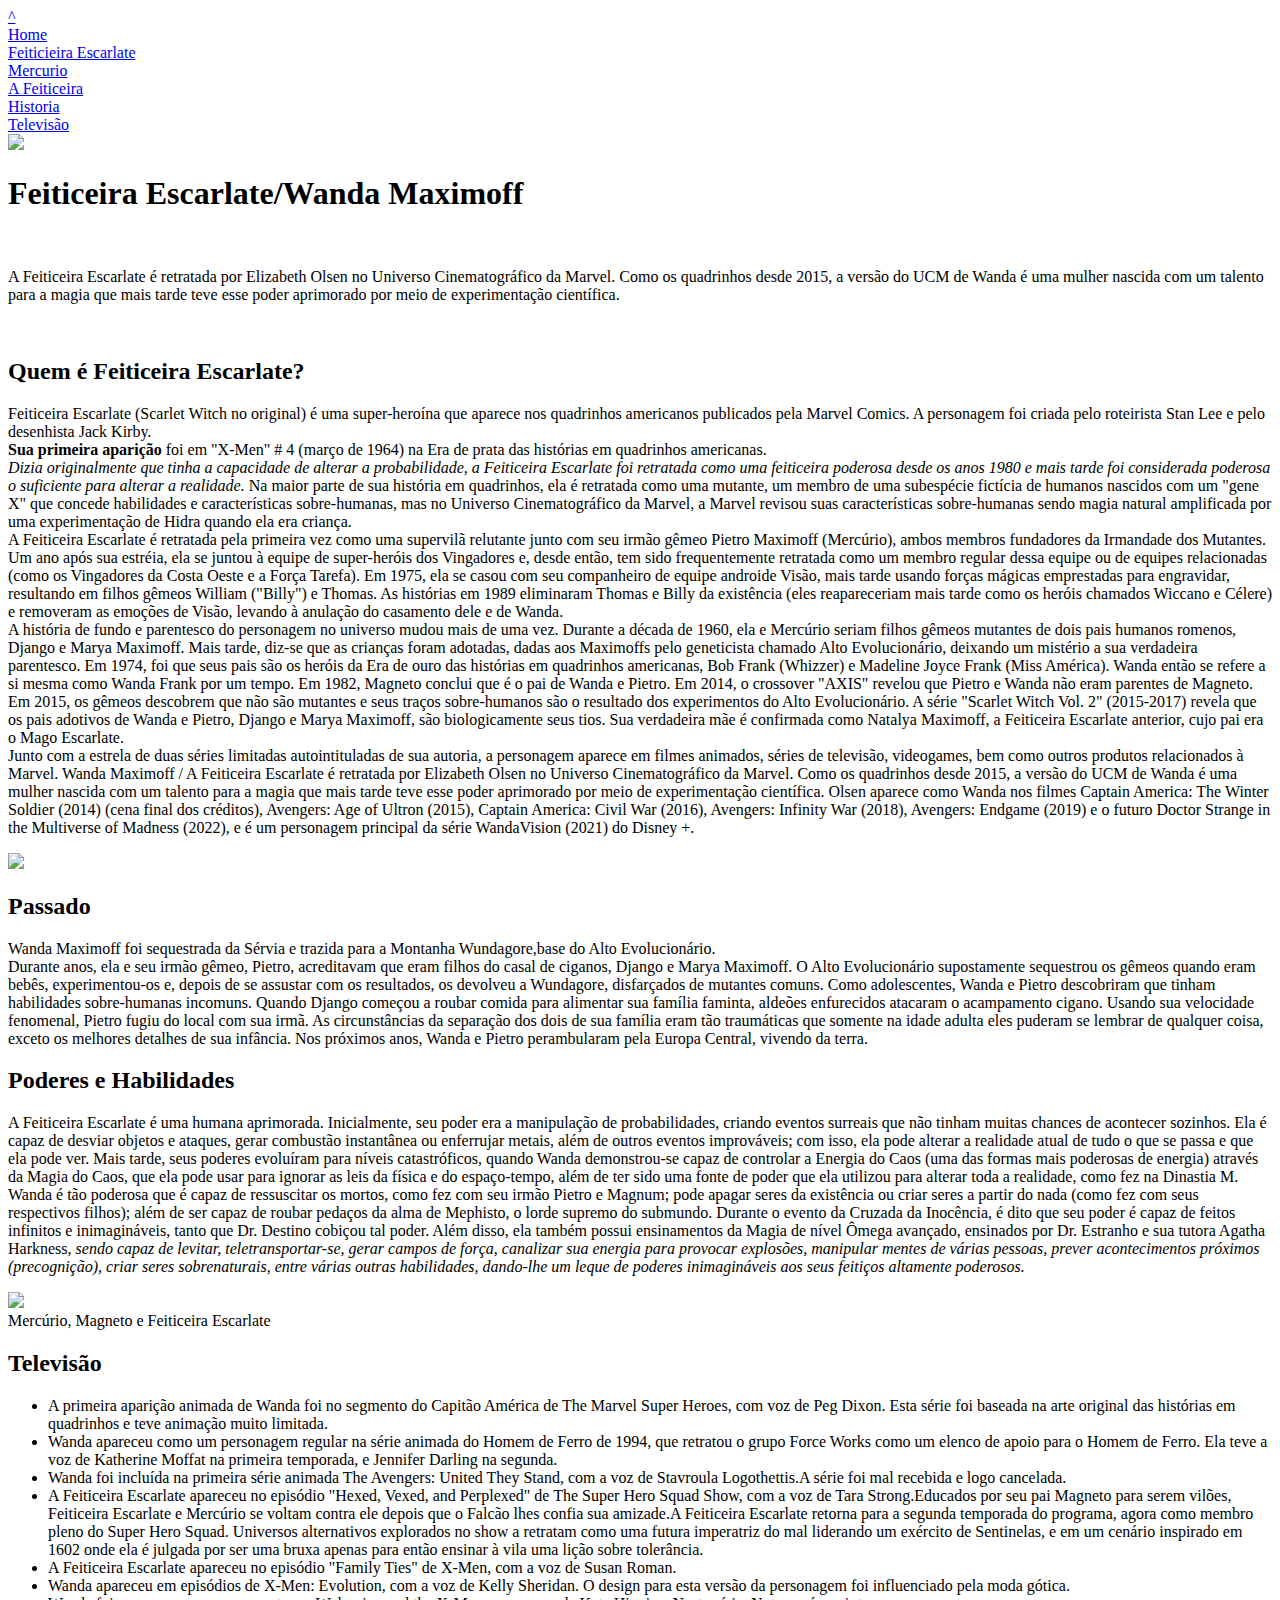
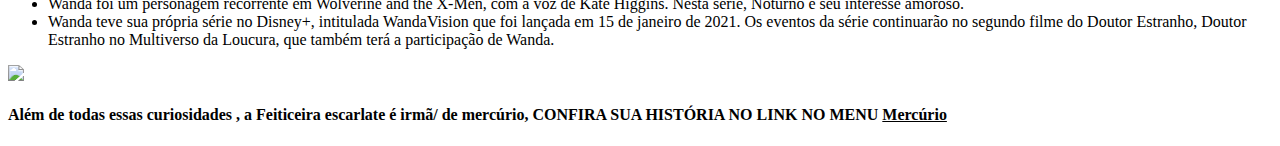
==== heroiFeiticeiraEscarlate.html @ d6617966 "Projeto" ====
<!DOCTYPE html>
<html lang="pt-br">
  <head>
    <title>Feiticeira Escarlate</title>
    <meta charset="utf-8">
    

    <link href="css/style.css" rel="stylesheet">
  </head>

  <body >
    
    <div class="arrow-btn">
      <a href="#">
        <span>^</span>
      </a>
    </div>
    
    <div class="site" >
      <nav class="menu">
        <li><a class="active" href="home.html">Home </a></li>
        <li><a  class="visitado" href="heroiFeiticeiraEscarlate.html">Feiticieira Escarlate</a></li>
        <li><a class="active " href="heroiMercurio.html">Mercurio </a></li>
        <li><a href="#feiticeira">A Feiticeira</a></li>
          <li><a href="#historia">Historia</a></li>
          <li><a href="#televisao">Televisão</a></li>
         
      </nav>

       <img class="imageBanner" src="images/feiticieiraEscarlate.jpg">
      
      <div class="conteudo">

        <h1 id="feiticeira">
          Feiticeira Escarlate/Wanda Maximoff 
        </h1>
        <br>
        <p>
          A Feiticeira Escarlate é retratada por Elizabeth Olsen no Universo Cinematográfico da Marvel. Como os quadrinhos desde 2015, a versão do UCM de Wanda é uma mulher nascida com um talento para a magia que mais tarde teve esse poder aprimorado por meio de experimentação científica.
        </p>
        <br>
        <h2>Quem é Feiticeira Escarlate?</h2>
        <p>
          Feiticeira Escarlate (Scarlet Witch no original) é uma super-heroína que aparece nos quadrinhos americanos publicados pela Marvel Comics. A personagem foi criada pelo roteirista Stan Lee e pelo desenhista Jack Kirby.
          <br>
          <b>Sua primeira aparição </b>foi em "X-Men" # 4 (março de 1964) na Era de prata das histórias em quadrinhos americanas.
          <br>
          <i>Dizia originalmente que tinha a capacidade de alterar a probabilidade, a Feiticeira Escarlate foi retratada como uma feiticeira poderosa desde os anos 1980 e mais tarde foi considerada poderosa o suficiente para alterar a realidade.</i>
          Na maior parte de sua história em quadrinhos, ela é retratada como uma mutante, um membro de uma subespécie fictícia de humanos nascidos com um "gene X" que concede habilidades e características sobre-humanas, mas no Universo Cinematográfico da Marvel, a Marvel revisou suas características sobre-humanas sendo magia natural amplificada por uma experimentação de Hidra quando ela era criança.
          <br>
          A Feiticeira Escarlate é retratada pela primeira vez como uma supervilã relutante junto com seu irmão gêmeo Pietro Maximoff (Mercúrio), ambos membros fundadores da Irmandade dos Mutantes. Um ano após sua estréia, ela se juntou à equipe de super-heróis dos Vingadores e, desde então, tem sido frequentemente retratada como um membro regular dessa equipe ou de equipes relacionadas (como os Vingadores da Costa Oeste e a Força Tarefa). Em 1975, ela se casou com seu companheiro de equipe androide Visão, mais tarde usando forças mágicas emprestadas para engravidar, resultando em filhos gêmeos William ("Billy") e Thomas. As histórias em 1989 eliminaram Thomas e Billy da existência (eles reapareceriam mais tarde como os heróis chamados Wiccano e Célere) e removeram as emoções de Visão, levando à anulação do casamento dele e de Wanda.
          <br>
          A história de fundo e parentesco do personagem no universo mudou mais de uma vez. Durante a década de 1960, ela e Mercúrio seriam filhos gêmeos mutantes de dois pais humanos romenos, Django e Marya Maximoff. Mais tarde, diz-se que as crianças foram adotadas, dadas aos Maximoffs pelo geneticista chamado Alto Evolucionário, deixando um mistério a sua verdadeira parentesco. Em 1974, foi que seus pais são os heróis da Era de ouro das histórias em quadrinhos americanas, Bob Frank (Whizzer) e Madeline Joyce Frank (Miss América). Wanda então se refere a si mesma como Wanda Frank por um tempo. Em 1982, Magneto conclui que é o pai de Wanda e Pietro. Em 2014, o crossover "AXIS" revelou que Pietro e Wanda não eram parentes de Magneto. Em 2015, os gêmeos descobrem que não são mutantes e seus traços sobre-humanos são o resultado dos experimentos do Alto Evolucionário. A série "Scarlet Witch Vol. 2" (2015-2017) revela que os pais adotivos de Wanda e Pietro, Django e Marya Maximoff, são biologicamente seus tios. Sua verdadeira mãe é confirmada como Natalya Maximoff, a Feiticeira Escarlate anterior, cujo pai era o Mago Escarlate.
          <br>
          Junto com a estrela de duas séries limitadas autointituladas de sua autoria, a personagem aparece em filmes animados, séries de televisão, videogames, bem como outros produtos relacionados à Marvel. Wanda Maximoff / A Feiticeira Escarlate é retratada por Elizabeth Olsen no Universo Cinematográfico da Marvel. Como os quadrinhos desde 2015, a versão do UCM de Wanda é uma mulher nascida com um talento para a magia que mais tarde teve esse poder aprimorado por meio de experimentação científica. Olsen aparece como Wanda nos filmes Captain America: The Winter Soldier (2014) (cena final dos créditos), Avengers: Age of Ultron (2015), Captain America: Civil War (2016), Avengers: Infinity War (2018), Avengers: Endgame (2019) e o futuro Doctor Strange in the Multiverse of Madness (2022), e é um personagem principal da série WandaVision (2021) do Disney +.
        </p>

        <img class="magia" src="images/feiticeiraMagia.jpeg">

        <h2 id= "historia">Passado</h2>

        <p>Wanda Maximoff foi sequestrada da Sérvia e trazida para a Montanha Wundagore,base do Alto Evolucionário.
          <br>
          Durante anos, ela e seu irmão gêmeo, Pietro, acreditavam que eram filhos do casal de ciganos, Django e Marya Maximoff.
          O Alto Evolucionário supostamente sequestrou os gêmeos quando eram bebês, experimentou-os e, depois de se assustar com os resultados, os devolveu a Wundagore, disfarçados de mutantes comuns.
          Como adolescentes, Wanda e Pietro descobriram que tinham habilidades sobre-humanas incomuns.
          Quando Django começou a roubar comida para alimentar sua família faminta, aldeões enfurecidos atacaram o acampamento cigano.
          Usando sua velocidade fenomenal, Pietro fugiu do local com sua irmã.
          As circunstâncias da separação dos dois de sua família eram tão traumáticas que somente na idade adulta eles puderam se lembrar de qualquer coisa, exceto os melhores detalhes de sua infância. 
          Nos próximos anos, Wanda e Pietro perambularam pela Europa Central, vivendo da terra.</p>

          <h2>Poderes e Habilidades</h2>
          <p>A Feiticeira Escarlate é uma humana aprimorada. Inicialmente, seu poder era a manipulação de probabilidades, criando eventos surreais que não tinham muitas chances de acontecer sozinhos.
          Ela é capaz de desviar objetos e ataques, gerar combustão instantânea ou enferrujar metais, além de outros eventos improváveis; com isso, ela pode alterar a realidade atual de tudo o que se passa e que ela pode ver.
          Mais tarde, seus poderes evoluíram para níveis catastróficos, quando Wanda demonstrou-se capaz de controlar a Energia do Caos (uma das formas mais poderosas de energia) através da Magia do Caos, que ela pode usar para ignorar as leis da física e do espaço-tempo, além de ter sido uma fonte de poder que ela utilizou para alterar toda a realidade, como fez na Dinastia M. 
          Wanda é tão poderosa que é capaz de ressuscitar os mortos, como fez com seu irmão Pietro e Magnum; pode apagar seres da existência ou criar seres a partir do nada (como fez com seus respectivos filhos); além de ser capaz de roubar pedaços da alma de Mephisto, o lorde supremo do submundo.
          Durante o evento da Cruzada da Inocência, é dito que seu poder é capaz de feitos infinitos e inimagináveis, tanto que Dr. Destino cobiçou tal poder. 
          Além disso, ela também possui ensinamentos da Magia de nível Ômega avançado, ensinados por Dr. Estranho e sua tutora Agatha Harkness, <i>sendo capaz de levitar, teletransportar-se, gerar campos de força, canalizar sua energia para provocar explosões, manipular mentes de várias pessoas, prever acontecimentos próximos (precognição), criar seres sobrenaturais, entre várias outras habilidades, dando-lhe um leque de poderes inimagináveis aos seus feitiços altamente poderosos.</i></p>

          <img class="familia" src="images/familia.jpg">
          <figcaption>Mercúrio, Magneto e Feiticeira Escarlate</figcaption>

         <h2 id="televisao">Televisão</h2> 
        <table>
         <ul>
          <li>A primeira aparição animada de Wanda foi no segmento do Capitão América de The Marvel Super Heroes, com voz de Peg Dixon. Esta série foi baseada na arte original das histórias em quadrinhos e teve animação muito limitada.</li>
          
          <li>Wanda apareceu como um personagem regular na série animada do Homem de Ferro de 1994, que retratou o grupo Force Works como um elenco de apoio para o Homem de Ferro. Ela teve a voz de Katherine Moffat na primeira temporada, e Jennifer Darling na segunda.</li>
          
          <li>Wanda foi incluída na primeira série animada The Avengers: United They Stand, com a voz de Stavroula Logothettis.A série foi mal recebida e logo cancelada.</li>
         
          <li>A Feiticeira Escarlate apareceu no episódio "Hexed, Vexed, and Perplexed" de The Super Hero Squad Show, com a voz de Tara Strong.Educados por seu pai Magneto para serem vilões, Feiticeira Escarlate e Mercúrio se voltam contra ele depois que o Falcão lhes confia sua amizade.A Feiticeira Escarlate retorna para a segunda temporada do programa, agora como membro pleno do Super Hero Squad. Universos alternativos explorados no show a retratam como uma futura imperatriz do mal liderando um exército de Sentinelas, e em um cenário inspirado em 1602 onde ela é julgada por ser uma bruxa apenas para então ensinar à vila uma lição sobre tolerância.</li>
          
          <li>A Feiticeira Escarlate apareceu no episódio "Family Ties" de X-Men, com a voz de Susan Roman.</li>
          
          <li>Wanda apareceu em episódios de X-Men: Evolution, com a voz de Kelly Sheridan. O design para esta versão da personagem foi influenciado pela moda gótica. </li>
          
          <li>Wanda foi um personagem recorrente em Wolverine and the X-Men, com a voz de Kate Higgins. Nesta série, Noturno é seu interesse amoroso.</li>
          
          <li>Wanda teve sua própria série no Disney+, intitulada WandaVision que foi lançada em 15 de janeiro de 2021. Os eventos da série continuarão no segundo filme do Doutor Estranho, Doutor Estranho no Multiverso da Loucura, que também terá a participação de Wanda.</li>
        </ul>
      </table>
      <img  class="feiticeiraDisney" src="images/feiticeiraDisney.jpg">

      <h4>Além de todas essas curiosidades , a Feiticeira escarlate é <b>irmã/</b> de mercúrio, CONFIRA SUA HISTÓRIA NO LINK NO MENU <u> Mercúrio</u></h4>

      </div>
    </div>

  </body>
</html>
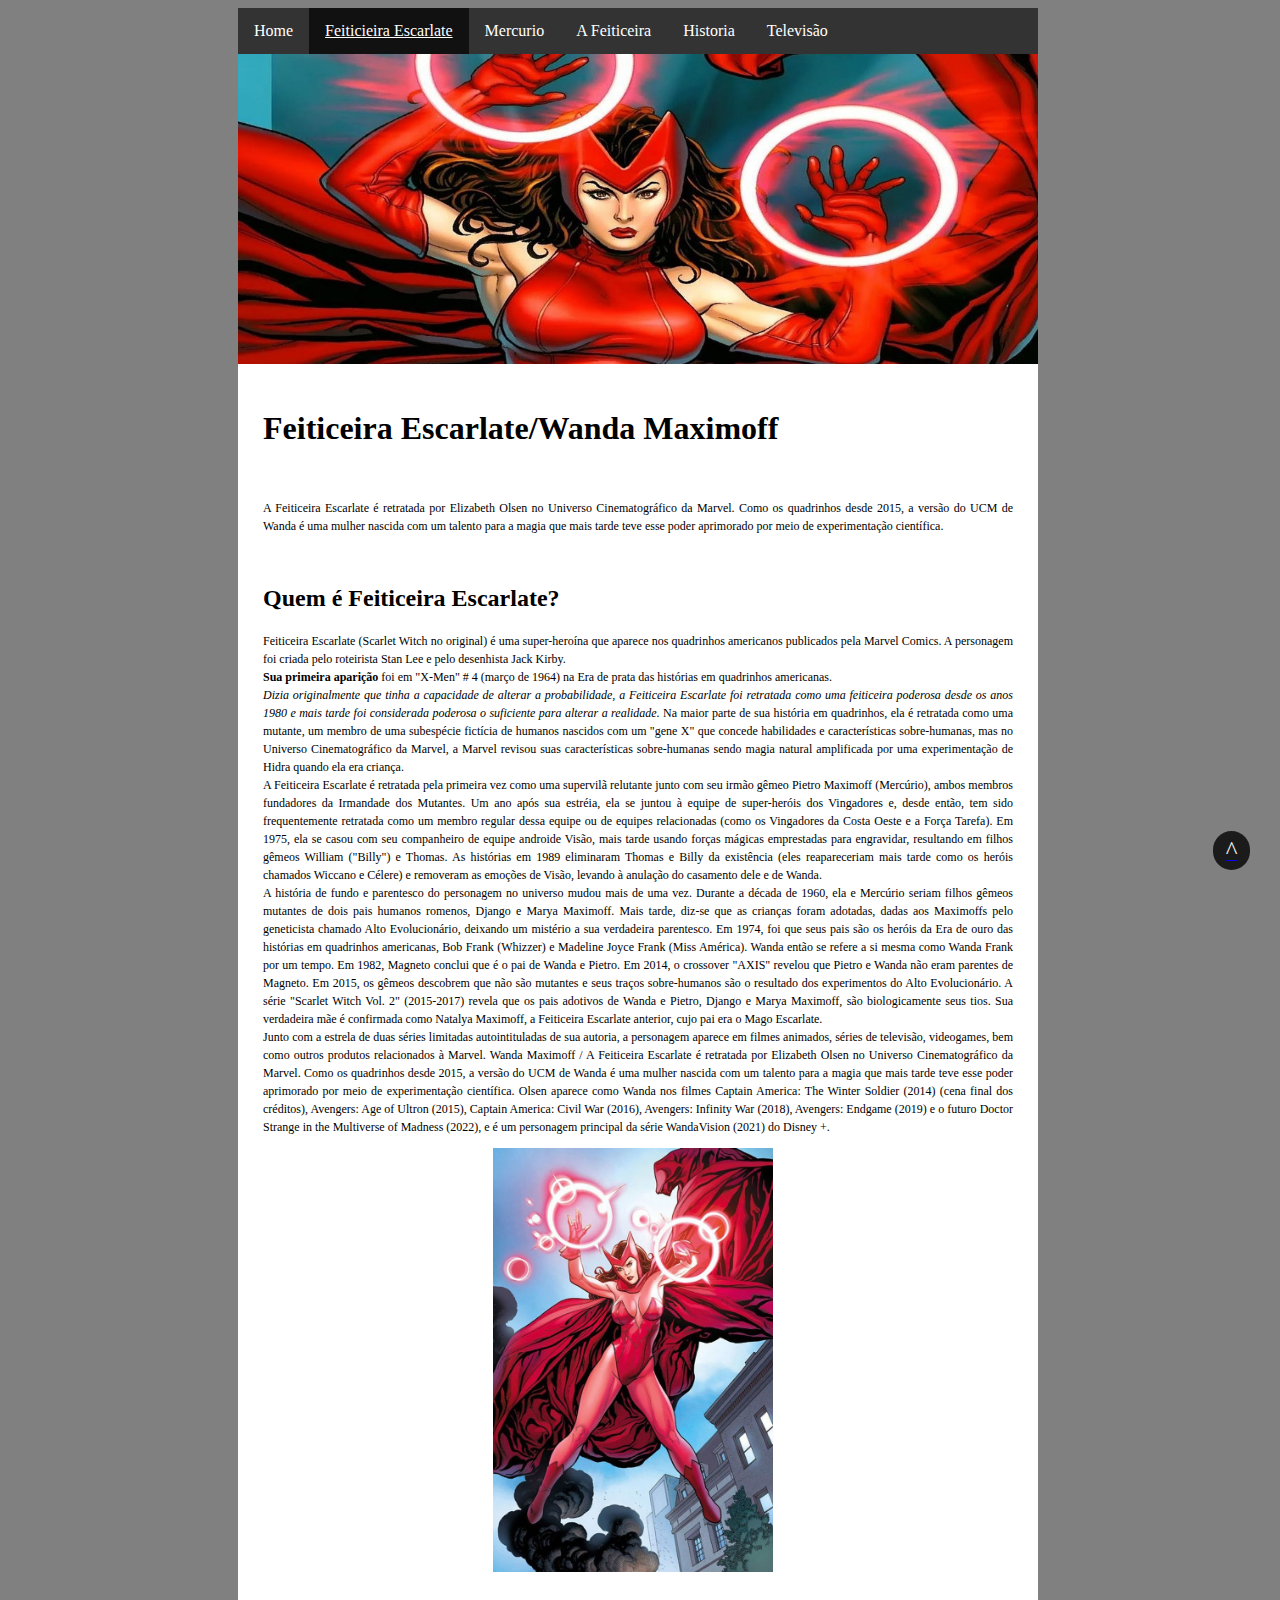
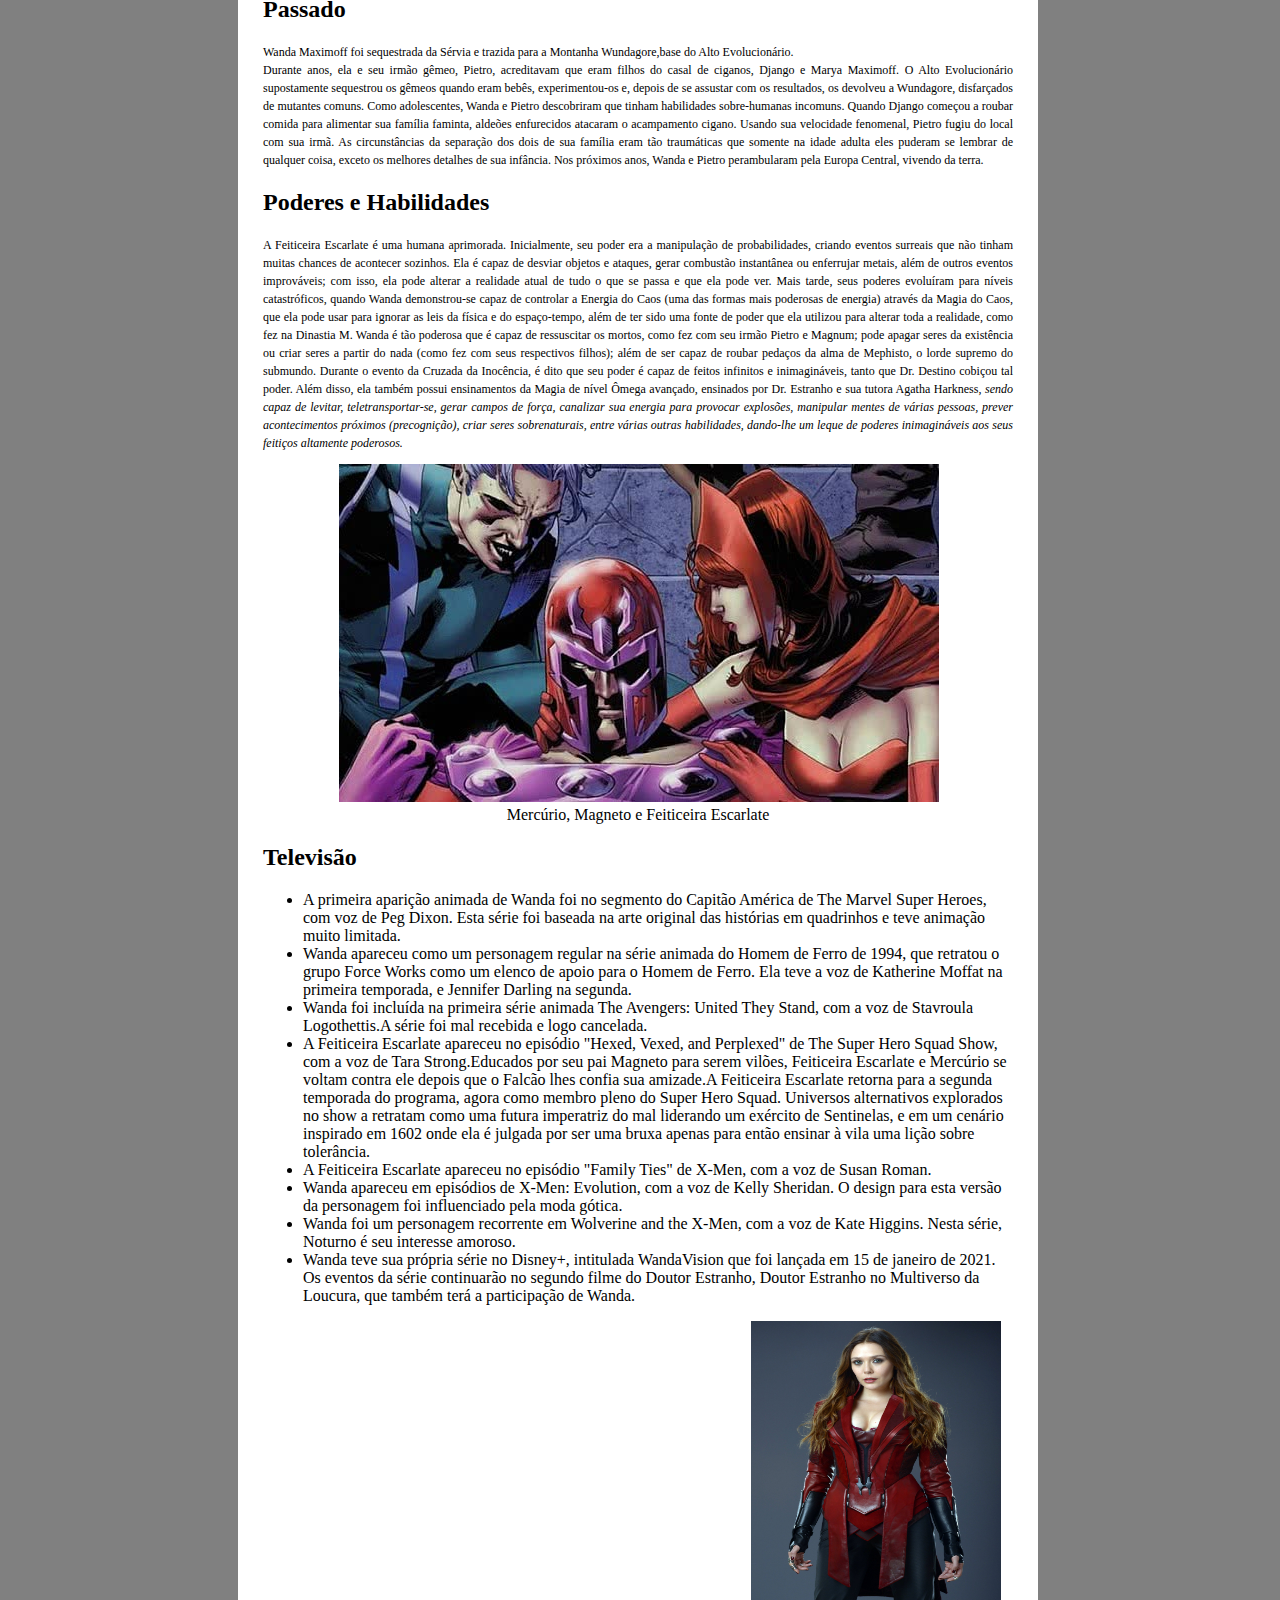
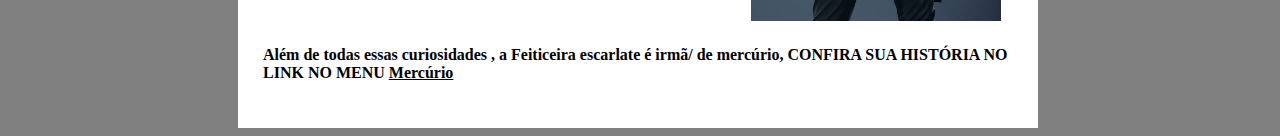
==== commit 7b8aebba: "Update heroiFeiticeiraEscarlate.html" ====
--- a/heroiFeiticeiraEscarlate.html
+++ b/heroiFeiticeiraEscarlate.html
@@ -18,7 +18,7 @@
     
     <div class="site" >
       <nav class="menu">
-        <li><a class="active" href="home.html">Home </a></li>
+        <li><a class="active" href="index.html">Home </a></li>
         <li><a  class="visitado" href="heroiFeiticeiraEscarlate.html">Feiticieira Escarlate</a></li>
         <li><a class="active " href="heroiMercurio.html">Mercurio </a></li>
         <li><a href="#feiticeira">A Feiticeira</a></li>
@@ -108,4 +108,4 @@
     </div>
 
   </body>
-</html>+</html>
--- a/css/style.css
+++ b/css/style.css
@@ -0,0 +1,168 @@
+html{
+  scroll-behavior: smooth;
+}
+.item {
+  display: flex;
+  margin-bottom: 2em;
+  border: 1px solid gray;
+  padding: 15px ;
+}
+.item img{
+    width: 250px;
+    height: 250px;
+    object-fit: contain;
+   
+    margin-right: 2em;
+}
+
+.arrow-btn{
+  position: fixed;
+  bottom: 30px;
+  right: 30px;
+  z-index: 9;
+
+  padding-top: 10px;
+}
+
+.arrow-btn a{
+    height: 39px;
+    width: 37px;
+    text-align: center;
+    background-color: #1b1b1b ;
+    display: block;
+    border-radius: 30px;
+    cursor: pointer;
+    
+}
+
+.arrow-btn a span{
+  color : #f2f2f2;
+  line-height: 39px;
+  font-size: 25px;
+}
+
+.arrow-btn a span:hover{
+  color : red;
+}
+
+/* Menu */
+ .menu {
+    list-style-type: none;
+    margin: 0;
+    padding: 0;
+    overflow: hidden;
+    background-color: #333;
+    width: 800px;
+  }
+
+  body{
+    background-color: gray;
+  }
+  
+  nav li  {
+    float: left;
+    justify-content: center;
+    display: flex;
+  }
+  
+  li a {
+    display: block;
+    color: white;
+    text-align: center;
+    padding: 14px 16px;
+    text-decoration: none;
+    
+  }
+
+  .visitado{
+    background-color: #111;
+    text-decoration: underline;
+  }
+  li a:hover {
+    background-color: #111;
+    text-decoration: underline;
+  }
+
+  li a:visited{
+    text-decoration: underline;
+  }
+
+  a link{
+    text-decoration: none;
+  }
+
+
+
+/* Corpo do site */
+  .siteFeiticeira{
+    background-image: url("/images/backgroundFeiticeira.jpg");
+  }
+
+  .site{    
+
+    margin-left: 230px;
+
+  }
+
+  .conteudo{
+    background-color: white;
+    /* border: solid; */
+    width: 750px;
+    padding:25px;
+}
+
+
+
+/* Imagem do site */
+.imageBanner{
+    display: flex;
+    justify-content: center;
+    width: 800px;
+    height: 310px;
+}
+
+p{
+    font-size: 12px;
+    text-align: justify;
+    line-height: 1.5;
+    color: black;
+}
+.magia{
+  position: relative;
+  left: 230px;
+  width: 280px;
+
+}
+.familia{
+  position: relative;
+  left: 76px;
+}
+.familiaMercurio{
+  position: relative;
+  width: 450px;
+  left: 145px;
+}
+.mercurioHistoria{
+  height: 300px;
+  width: 600px;
+  position: relative;
+  left: 80px;
+}
+
+figcaption{
+  text-align: center;
+}
+.feiticeiraDisney{
+    height: 300px;
+    width: 250px;
+    position: relative;
+    left: 488px;
+}
+.mercurioDisney{
+  height: 300px;
+  width: 600px;
+  position: relative;
+  left: 80px;
+}
+
+
